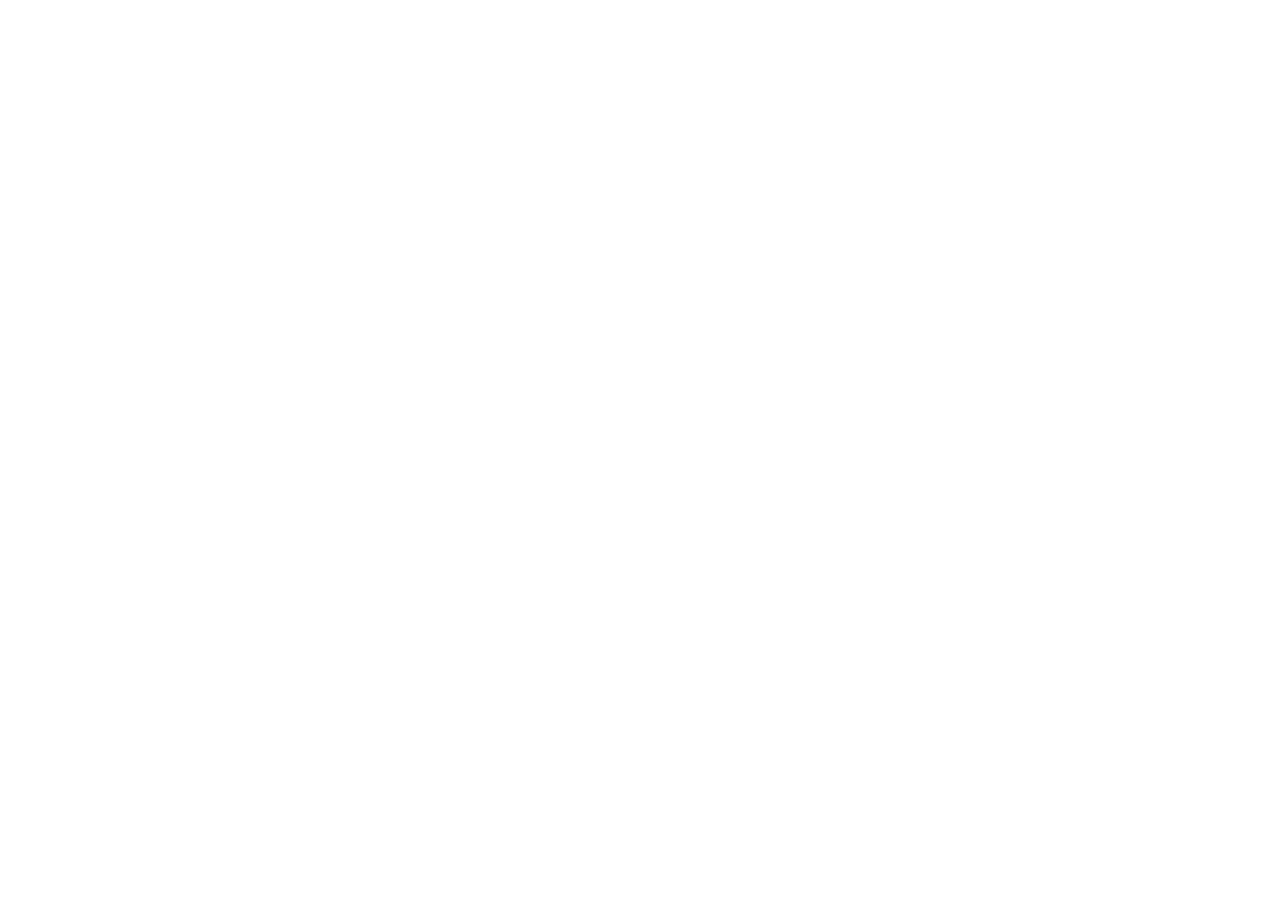
==== index.html @ 12477328 "committing bubble chart template" ====
<!DOCTYPE html>
<html>
<head>
  <meta charset="utf-8">
  <script src="http://d3js.org/d3.v3.min.js"></script>
    <style>
/*      circle {
        fill: orange;
        stroke: black;
        stroke-width: 0.7;
        opacity: 0.7;
      }

      h2 {
        text-align: center;
      }

      div.years_buttons {
        position: fixed;
        top: 5px;
        left: 50px;
      }

      div.years_buttons div {
        background-color: rgb(251, 201, 127);
        padding: 3px;
        margin: 7px;
      }*/
    </style>
    <script type="text/javascript">  
      function draw(geo_data) {
        "use strict";
        var margin = 75,
            width = 1400 - margin,
            height = 600 - margin;

        d3.select("body")
          .append("h2")
          .text("Prosper Data ");

        var svg = d3.select("body")
            .append("svg")
            .attr("width", width + margin)
            .attr("height", height + margin)
            .append('g')
            .attr('class', 'map');

        var projection = d3.geo.mercator()
                                .scale(140)
                                .translate([width/2, height/1.2]);

        var path = d3.geo.path().projection(projection);

        var map = svg.selectAll('path')
                    .data(geo_data.features)
                    .enter()
                    .append('path')
                    .attr('d', path)
                    .style('fill', 'lightBlue')
                    .style('stroke', 'black')
                    .style('stroke-width', 0.5);

        function plot_points(data) {
          // draw circles logic
          function agg_year(leaves) {
            var total = d3.sum(leaves, function(d) {
                return d['attendance'];
            });

            var coords = leaves.map(function(d) {
              return projection([+d.long, +d.lat]);
            });

            var center_x = d3.mean(coords, function(d) {
              return d[0];
            });

            var center_y = d3.mean(coords, function(d) {
              return d[1];
            });

            var teams = d3.set();

            leaves.forEach(function(d) {
              teams.add(d['team1']);
              teams.add(d['team2']);
            });

            return {
              'attendance': total,
              'x': center_x,
              'y': center_y,
              'teams' : teams.values()
            };
          };

          var nested = d3.nest()
                          .key(function(d) {
                            return d['date'].getUTCFullYear();
                          })
                          .rollup(agg_year)
                          .entries(data);

          var attendance_max = d3.max(nested, function(d) {
            return d.values['attendance'];
          });

          var radius = d3.scale.sqrt()
                          .domain([0, attendance_max])
                          .range([0,15]);

          function key_func(d) {
            return d['key'];
          };

          svg.append('g')
            .attr("class", "bubble")
            .selectAll("circle")
            .data(nested.sort(function(a,b){
              return b.values['attendance'] - a.values['attendance'];
            }), key_func)
            .enter()
            .append("circle")
            .attr("cx", function(d) {return d.values["x"];})
            .attr("cy", function(d) {return d.values["y"];})
            .attr("r", function(d) {
                return radius(d.values['attendance']);
            });

        function update(year) {
          var filtered = nested.filter(function(d) {
            return new Date(d['key']).getUTCFullYear() === year;

          });

          d3.select('h2')
            .text("World Cup " + year);

          var circles = svg.selectAll('circle')
                            .data(filtered, key_func);
          
          circles.exit().remove();

          circles.enter()
            .append("circle")
            .transition()
            .duration(500)
            .attr("cx", function(d) { return d.values['x'];})
            .attr('cy', function(d) { return d.values['y'];})
            .attr('r', function(d) { return radius(d.values['attendance']);})

          var countries = filtered[0].values['teams'];

          function update_countries(d){
            if(countries.indexOf(d.properties.name) !== -1) {
                return "lightBlue";
              } else {
                return "white";
              }
          }

          svg.selectAll('path')
            .transition()
            .duration(500)
            .style('fill', update_countries)
            .style('stroke', update_countries)
        };

        var year_idx = 0;

        var year_interval = setInterval(function() {
          update(years[year_idx]);

          year_idx++;

          if(year_idx>=years.length) {
            clearInterval(year_interval);

            var buttons = d3.select("body")
                            .append("div")
                            .attr("class", "years_buttons")
                            .selectAll("div")
                            .data(years)
                            .enter()
                            .append("div")
                            .text(function(d) {
                                return d;
                            });
            buttons.on("click", function(d){
              d3.select(".years_buttons")
                .selectAll("div")
                .transition()
                .duration(500)
                .style("color", "black")
                .style("background", "rgb(251,201,127)");
              d3.select(this)
                .transition()
                .duration(500)
                .style("background", "lightBlue")
                .style("color", "white");
              update(d);
            })
          }

        }, 1000);


        };


        var format = d3.time.format("%d-%m-%Y (%H:%M h)");

        d3.tsv("world_cup_geo.tsv", function(d) {
          d['attendance'] = +d['attendance'];
          d['date'] = format.parse(d['date']);
          return d;

        }, plot_points);


        };

      </script>
  </head>
<body>
  <script type="text/javascript">
  /*
    Use D3 to load the GeoJSON file
    */
    
d3.json("world_countries.json", draw);
  </script>
</body>
</html>
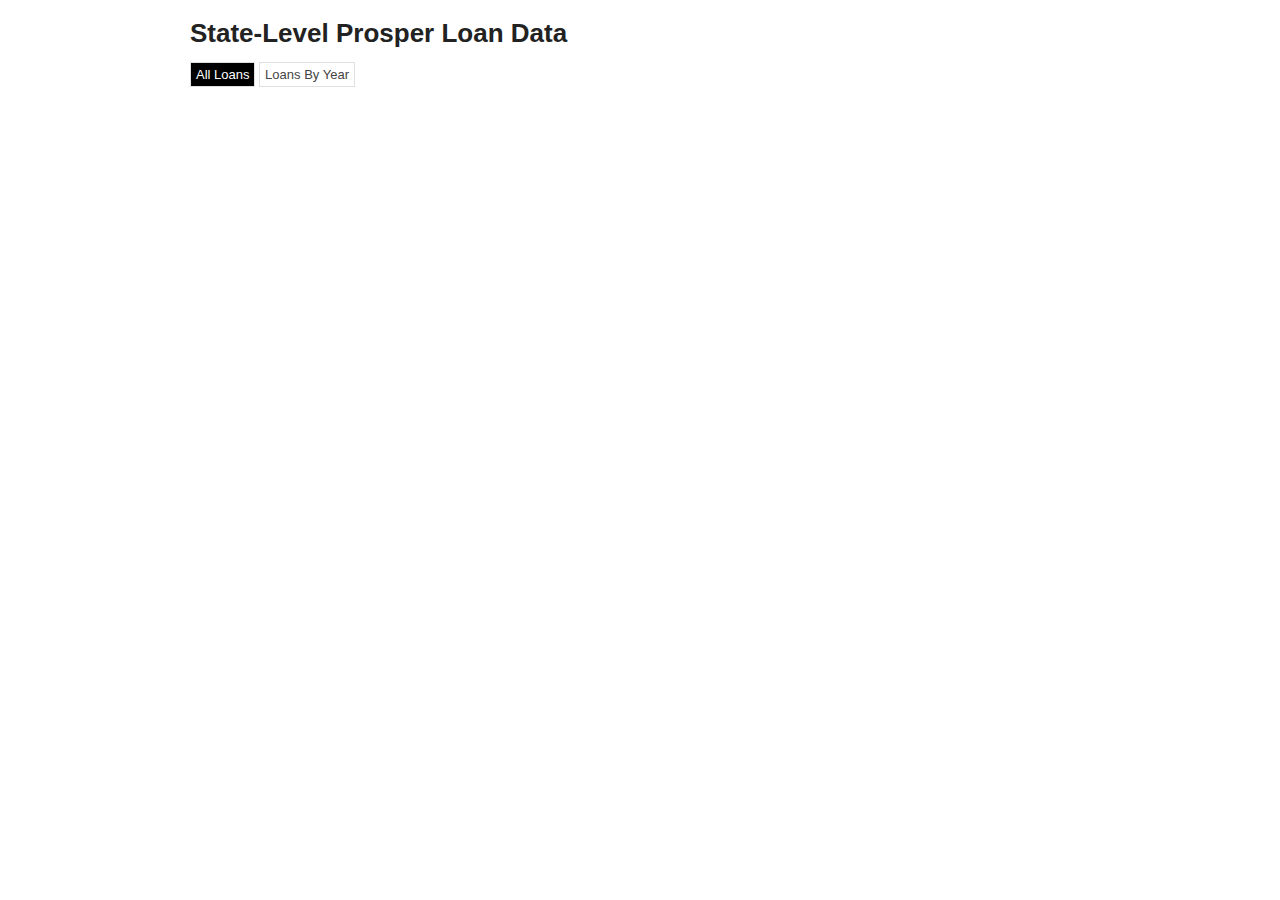
==== commit 2de9a2f0: "commit after first draft of visualization completed" ====
--- a/index.html
+++ b/index.html
@@ -1,234 +1,445 @@
-<!DOCTYPE html>
+<!doctype html>
 <html>
 <head>
-  <meta charset="utf-8">
-  <script src="http://d3js.org/d3.v3.min.js"></script>
-    <style>
-/*      circle {
-        fill: orange;
-        stroke: black;
-        stroke-width: 0.7;
-        opacity: 0.7;
-      }
-
-      h2 {
-        text-align: center;
-      }
-
-      div.years_buttons {
-        position: fixed;
-        top: 5px;
-        left: 50px;
-      }
-
-      div.years_buttons div {
-        background-color: rgb(251, 201, 127);
-        padding: 3px;
-        margin: 7px;
-      }*/
-    </style>
-    <script type="text/javascript">  
-      function draw(geo_data) {
-        "use strict";
-        var margin = 75,
-            width = 1400 - margin,
-            height = 600 - margin;
-
-        d3.select("body")
-          .append("h2")
-          .text("Prosper Data ");
-
-        var svg = d3.select("body")
-            .append("svg")
-            .attr("width", width + margin)
-            .attr("height", height + margin)
-            .append('g')
-            .attr('class', 'map');
-
-        var projection = d3.geo.mercator()
-                                .scale(140)
-                                .translate([width/2, height/1.2]);
-
-        var path = d3.geo.path().projection(projection);
-
-        var map = svg.selectAll('path')
-                    .data(geo_data.features)
-                    .enter()
-                    .append('path')
-                    .attr('d', path)
-                    .style('fill', 'lightBlue')
-                    .style('stroke', 'black')
-                    .style('stroke-width', 0.5);
-
-        function plot_points(data) {
-          // draw circles logic
-          function agg_year(leaves) {
-            var total = d3.sum(leaves, function(d) {
-                return d['attendance'];
-            });
-
-            var coords = leaves.map(function(d) {
-              return projection([+d.long, +d.lat]);
-            });
-
-            var center_x = d3.mean(coords, function(d) {
-              return d[0];
-            });
-
-            var center_y = d3.mean(coords, function(d) {
-              return d[1];
-            });
-
-            var teams = d3.set();
-
-            leaves.forEach(function(d) {
-              teams.add(d['team1']);
-              teams.add(d['team2']);
-            });
-
-            return {
-              'attendance': total,
-              'x': center_x,
-              'y': center_y,
-              'teams' : teams.values()
-            };
-          };
-
-          var nested = d3.nest()
-                          .key(function(d) {
-                            return d['date'].getUTCFullYear();
-                          })
-                          .rollup(agg_year)
-                          .entries(data);
-
-          var attendance_max = d3.max(nested, function(d) {
-            return d.values['attendance'];
-          });
-
-          var radius = d3.scale.sqrt()
-                          .domain([0, attendance_max])
-                          .range([0,15]);
-
-          function key_func(d) {
-            return d['key'];
-          };
-
-          svg.append('g')
-            .attr("class", "bubble")
-            .selectAll("circle")
-            .data(nested.sort(function(a,b){
-              return b.values['attendance'] - a.values['attendance'];
-            }), key_func)
-            .enter()
-            .append("circle")
-            .attr("cx", function(d) {return d.values["x"];})
-            .attr("cy", function(d) {return d.values["y"];})
-            .attr("r", function(d) {
-                return radius(d.values['attendance']);
-            });
-
-        function update(year) {
-          var filtered = nested.filter(function(d) {
-            return new Date(d['key']).getUTCFullYear() === year;
-
-          });
-
-          d3.select('h2')
-            .text("World Cup " + year);
-
-          var circles = svg.selectAll('circle')
-                            .data(filtered, key_func);
-          
-          circles.exit().remove();
-
-          circles.enter()
-            .append("circle")
-            .transition()
-            .duration(500)
-            .attr("cx", function(d) { return d.values['x'];})
-            .attr('cy', function(d) { return d.values['y'];})
-            .attr('r', function(d) { return radius(d.values['attendance']);})
-
-          var countries = filtered[0].values['teams'];
-
-          function update_countries(d){
-            if(countries.indexOf(d.properties.name) !== -1) {
-                return "lightBlue";
-              } else {
-                return "white";
-              }
-          }
-
-          svg.selectAll('path')
-            .transition()
-            .duration(500)
-            .style('fill', update_countries)
-            .style('stroke', update_countries)
-        };
-
-        var year_idx = 0;
-
-        var year_interval = setInterval(function() {
-          update(years[year_idx]);
-
-          year_idx++;
-
-          if(year_idx>=years.length) {
-            clearInterval(year_interval);
-
-            var buttons = d3.select("body")
-                            .append("div")
-                            .attr("class", "years_buttons")
-                            .selectAll("div")
-                            .data(years)
-                            .enter()
-                            .append("div")
-                            .text(function(d) {
-                                return d;
-                            });
-            buttons.on("click", function(d){
-              d3.select(".years_buttons")
-                .selectAll("div")
-                .transition()
-                .duration(500)
-                .style("color", "black")
-                .style("background", "rgb(251,201,127)");
-              d3.select(this)
-                .transition()
-                .duration(500)
-                .style("background", "lightBlue")
-                .style("color", "white");
-              update(d);
-            })
-          }
-
-        }, 1000);
-
-
-        };
-
-
-        var format = d3.time.format("%d-%m-%Y (%H:%M h)");
-
-        d3.tsv("world_cup_geo.tsv", function(d) {
-          d['attendance'] = +d['attendance'];
-          d['date'] = format.parse(d['date']);
-          return d;
-
-        }, plot_points);
-
-
-        };
-
-      </script>
-  </head>
+  <link rel="stylesheet" href="css/reset.css">
+  <link rel="stylesheet" href="css/bubble_chart.css">
+</head>
 <body>
-  <script type="text/javascript">
-  /*
-    Use D3 to load the GeoJSON file
-    */
-    
-d3.json("world_countries.json", draw);
-  </script>
+  <div class="container">
+    <h1>State-Level Prosper Loan Data</h1>
+    <div id="toolbar">
+      <a href="#" id="all" class="button active">All Loans</a>
+      <a href="#" id="year" class="button">Loans By Year</a>
+    </div>
+    <div id="vis"></div>
+
+  </div>
+
+<script src="http://d3js.org/d3.v3.min.js"></script>
+<script src="tooltip.js"></script>
+<script type="text/javascript">  
+
+function bubbleChart() {
+  // Constants for sizing
+  
+  var width = 1024;
+  var height = 768;
+  // tooltip for mouseover functionality
+  var tooltip = floatingTooltip('gates_tooltip', 240);
+  // Locations to move bubbles towards, depending
+  // on which view mode is selected.
+  var center = { x: width / 2, y: height / 2 };
+
+  var yearCenters = {
+    2006: { x: width / 3, y: height / 3 },
+    2007: { x: width / 2, y: height / 3 },
+    2008: { x: 2 * width / 3, y: height / 3 },
+    2009: { x: width / 3, y: height / 2 },
+    2010: { x: width / 2, y: height / 2 },
+    2011: { x: 2 * width / 3, y: height / 2 },
+    2012: { x: width / 3, y: 2 * height / 3 },
+    2013: { x: width / 2, y: 2 * height / 3 },
+    2014: { x: 2 * width / 3, y: 2 * height / 3 }
+  };
+
+
+  // X locations of the year titles.
+  var yearsTitleX = {
+    2006: 220,
+    2007: width/2,
+    2008: width-200,
+    2009: 150,
+    2010: width / 2 - 20,
+    2011: width - 100,
+    2012: 50,
+    2013: width / 2,
+    2014: width - 200,
+
+  };
+  // Y locations of the year titles.
+  var yearsTitleY = {
+    2006: 80,
+    2007: 20,
+    2008: 20,  
+    2009: height / 3,
+    2010: height / 3 - 20,
+    2011: height / 3 + 20,
+    2012: 2 * height / 3 - 50,
+    2013: 2 * height / 3 - 120,
+    2014: 2 * height / 3 - 60
+  };
+  // Used when setting up force and
+  // moving around nodes
+  var damper = 0.102;
+
+  // These will be set in create_nodes and create_vis
+  var svg = null;
+  var bubbles = null;
+  var nodes = [];
+
+  // Charge function that is called for each node.
+  // Charge is proportional to the diameter of the
+  // circle (which is stored in the radius attribute
+  // of the circle's associated data.
+  // This is done to allow for accurate collision
+  // detection with nodes of different sizes.
+  // Charge is negative because we want nodes to repel.
+  // Dividing by 8 scales down the charge to be
+  // appropriate for the visualization dimensions.
+  function charge(d) {
+    return -Math.pow(d.radius, 2.0) / 8;
+  }
+
+  // Here we create a force layout and
+  // configure it to use the charge function
+  // from above. This also sets some contants
+  // to specify how the force layout should behave.
+  // More configuration is done below.
+  var force = d3.layout.force()
+    .size([width, height])
+    .charge(charge)
+    .gravity(-0.01)
+    .friction(0.9);
+
+
+  // Nice looking colors - no reason to buck the trend
+  var fillColor = d3.scale.ordinal()
+    .domain([ "Alabama", "Alaska", "Arizona", "Arkansas", "California",
+              "Colorado", "Connecticut", "Delaware", "Florida", "Georgia",
+              "Hawaii", "Idaho", "Illinois", "Indiana", "Iowa",
+              "Kansas", "Kentucky", "Louisiana", "Maine", "Maryland",
+              "Massachusetts", "Michigan", "Minnesota", "Mississippi", "Missouri",
+              "Montana", "Nebraska", "Nevada", "New Hampshire", "New Jersey",
+              "New Mexico", "New York", "North Carolina", "North Dakota", "Ohio",
+              "Oklahoma", "Oregon", "Pennsylvania", "Rhode Island", "South Carolina",
+              "South Dakota", "Tennessee", "Texas", "Utah", "Vermont",
+              "Virginia", "Washington", "Washington, D.C.", "West Virginia", "Wisconsin",
+              "Wyoming"])
+    .range(["#3957ff", "#d3fe14", "#c9080a", "#fec7f8", "#0b7b3e", 
+            "#0bf0e9", "#c203c8", "#fd9b39", "#888593", "#906407", 
+            "#98ba7f", "#fe6794", "#10b0ff", "#ac7bff", "#fee7c0", 
+            "#964c63", "#1da49c", "#0ad811", "#bbd9fd", "#fe6cfe", 
+            "#297192", "#d1a09c", "#78579e", "#81ffad", "#739400", 
+            "#ca6949", "#d9bf01", "#646a58", "#d5097e", "#bb73a9", 
+            "#ccf6e9", "#9cb4b6", "#b6a7d4", "#9e8c62", "#6e83c8", 
+            "#01af64", "#a71afd", "#cfe589", "#d4ccd1", "#fd4109", 
+            "#bf8f0e", "#2f786e", "#4ed1a5", "#d8bb7d", "#a54509", 
+            "#6a9276", "#a4777a", "#fc12c9", "#606f15", "#3cc4d9", "#f31c4e"]);
+  // Sizes bubbles based on their area instead of raw radius
+  var radiusScale = d3.scale.pow()
+    .exponent(0.5)
+    .range([2, 60]);
+  /*
+   * This data manipulation function takes the raw data from
+   * the CSV file and converts it into an array of node objects.
+   * Each node will store data and visualization values to visualize
+   * a bubble.
+   *
+   * rawData is expected to be an array of data objects, read in from
+   * one of d3's loading functions like d3.csv.
+   *
+   * This function returns the new node array, with a node in that
+   * array for each element in the rawData input.
+   */
+  function createNodes(rawData) {
+    // Use map() to convert raw data into node data.
+    // Checkout http://learnjsdata.com/ for more on
+    // working with data.
+    var myNodes = rawData.map(function (d) {
+      return {
+        id: d.id,
+        radius: radiusScale(+d.LoanOriginalAmount),
+        value: d.LoanOriginalAmount,
+        state: d.BorrowerState,
+        year: d.Year,
+        x: Math.random() * 900,
+        y: Math.random() * 800
+      };
+    });
+    // sort them to prevent occlusion of smaller nodes.
+    myNodes.sort(function (a, b) { return b.value - a.value; });
+    return myNodes;
+  }
+
+  /*
+   * Main entry point to the bubble chart. This function is returned
+   * by the parent closure. It prepares the rawData for visualization
+   * and adds an svg element to the provided selector and starts the
+   * visualization creation process.
+   *
+   * selector is expected to be a DOM element or CSS selector that
+   * points to the parent element of the bubble chart. Inside this
+   * element, the code will add the SVG continer for the visualization.
+   *
+   * rawData is expected to be an array of data objects as provided by
+   * a d3 loading function like d3.csv.
+   */
+  var chart = function chart(selector, rawData) {
+    // Use the max LoanOriginalAmount in the data as the max in the scale's domain
+    // note we have to ensure the LoanOriginalAmount is a number by converting it
+    // with `+`.
+    var maxAmount = d3.max(rawData, function (d) {return +d.LoanOriginalAmount; });
+    radiusScale.domain([0, maxAmount]);
+
+    nodes = createNodes(rawData);
+    // Set the force's nodes to our newly created nodes array.
+    force.nodes(nodes);
+
+    // Create a SVG element inside the provided selector
+    // with desired size.
+    svg = d3.select(selector)
+      .append('svg')
+      .attr('width', width)
+      .attr('height', height);
+
+    // Bind nodes data to what will become DOM elements to represent them.
+    bubbles = svg.selectAll('.bubble')
+      .data(nodes, function (d) { return d.id; });
+
+    // Create new circle elements each with class `bubble`.
+    // There will be one circle.bubble for each object in the nodes array.
+    // Initially, their radius (r attribute) will be 0.
+    bubbles.enter().append('circle')
+      .classed('bubble', true)
+      .attr('r', 0)
+      .attr('fill', function (d) {return fillColor(d.state); })
+      .attr('stroke', function (d) {return d3.rgb(fillColor(d.state)).darker(); })
+      .attr('stroke-width', 2)
+      .on('mouseover', showDetail)
+      .on('mouseout', hideDetail);
+
+    // Fancy transition to make bubbles appear, ending with the
+    // correct radius
+    bubbles.transition()
+      .duration(2000)
+      .attr('r', function (d) { return d.radius; });
+
+    // Set initial layout to single group.
+    groupBubbles();
+  };
+
+  /*
+   * Sets visualization in "single group mode".
+   * The year labels are hidden and the force layout
+   * tick function is set to move all nodes to the
+   * center of the visualization.
+   */
+  function groupBubbles() {
+    hideYears();
+
+    force.on('tick', function (e) {
+      bubbles.each(moveToCenter(e.alpha))
+        .attr('cx', function (d) { return d.x; })
+        .attr('cy', function (d) { return d.y; });
+    });
+
+    force.start();
+  }
+
+  /*
+   * Helper function for "single group mode".
+   * Returns a function that takes the data for a
+   * single node and adjusts the position values
+   * of that node to move it toward the center of
+   * the visualization.
+   *
+   * Positioning is adjusted by the force layout's
+   * alpha parameter which gets smaller and smaller as
+   * the force layout runs. This makes the impact of
+   * this moving get reduced as each node gets closer to
+   * its destination, and so allows other forces like the
+   * node's charge force to also impact final location.
+   */
+  function moveToCenter(alpha) {
+    return function (d) {
+      d.x = d.x + (center.x - d.x) * damper * alpha;
+      d.y = d.y + (center.y - d.y) * damper * alpha;
+    };
+  }
+
+  /*
+   * Sets visualization in "split by year mode".
+   * The year labels are shown and the force layout
+   * tick function is set to move nodes to the
+   * yearCenter of their data's year.
+   */
+  function splitBubbles() {
+    showYears();
+
+    force.on('tick', function (e) {
+      bubbles.each(moveToYears(e.alpha))
+        .attr('cx', function (d) { return d.x; })
+        .attr('cy', function (d) { return d.y; });
+    });
+
+    force.start();
+  }
+
+  /*
+   * Helper function for "split by year mode".
+   * Returns a function that takes the data for a
+   * single node and adjusts the position values
+   * of that node to move it the year center for that
+   * node.
+   *
+   * Positioning is adjusted by the force layout's
+   * alpha parameter which gets smaller and smaller as
+   * the force layout runs. This makes the impact of
+   * this moving get reduced as each node gets closer to
+   * its destination, and so allows other forces like the
+   * node's charge force to also impact final location.
+   */
+  function moveToYears(alpha) {
+    return function (d) {
+      var target = yearCenters[d.year];
+      d.x = d.x + (target.x - d.x) * damper * alpha * 1.1;
+      d.y = d.y + (target.y - d.y) * damper * alpha * 1.1;
+    };
+  }
+
+  /*
+   * Hides Year title displays.
+   */
+  function hideYears() {
+    svg.selectAll('.year').remove();
+  }
+
+  /*
+   * Shows Year title displays.
+   */
+  function showYears() {
+    // Another way to do this would be to create
+    // the year texts once and then just hide them.
+    var yearsData = d3.keys(yearsTitleX);
+    var years = svg.selectAll('.year')
+      .data(yearsData);
+
+    years.enter().append('text')
+      .attr('class', 'year')
+      .attr('x', function (d) { return yearsTitleX[d]; })
+      .attr('y', function (d) { return yearsTitleY[d]; })
+      .attr('text-anchor', 'middle')
+      .text(function (d) { return d; });
+  }
+
+
+  /*
+   * Function called on mouseover to display the
+   * details of a bubble in the tooltip.
+   */
+  function showDetail(d) {
+    // change outline to indicate hover state.
+    d3.select(this).attr('stroke', 'black');
+
+    var content = '<span class="name">State: </span><span class="value">' +
+                  d.state +
+                  '</span><br/>' +
+                  '<span class="name">Amount: </span><span class="value">$' +
+                  addCommas(d.value) +
+                  '</span><br/>' +
+                  '<span class="name">Year: </span><span class="value">' +
+                  d.year +
+                  '</span>';
+    tooltip.showTooltip(content, d3.event);
+  }
+
+  /*
+   * Hides tooltip
+   */
+  function hideDetail(d) {
+    // reset outline
+    d3.select(this)
+      .attr('stroke', d3.rgb(fillColor(d.BorrowerState)).darker());
+
+    tooltip.hideTooltip();
+  }
+
+  /*
+   * Externally accessible function (this is attached to the
+   * returned chart function). Allows the visualization to toggle
+   * between "single group" and "split by year" modes.
+   *
+   * displayName is expected to be a string and either 'year' or 'all'.
+   */
+  chart.toggleDisplay = function (displayName) {
+    if (displayName === 'year') {
+      splitBubbles();
+    } else {
+      groupBubbles();
+    }
+  };
+
+
+  // return the chart function from closure.
+  return chart;
+}
+
+/*
+ * Below is the initialization code as well as some helper functions
+ * to create a new bubble chart instance, load the data, and display it.
+ */
+
+var myBubbleChart = bubbleChart();
+
+/*
+ * Function called once data is loaded from CSV.
+ * Calls bubble chart function to display inside #vis div.
+ */
+function display(error, data) {
+  if (error) {
+    console.log(error);
+  }
+
+  myBubbleChart('#vis', data);
+}
+
+/*
+ * Sets up the layout buttons to allow for toggling between view modes.
+ */
+function setupButtons() {
+  d3.select('#toolbar')
+    .selectAll('.button')
+    .on('click', function () {
+      // Remove active class from all buttons
+      d3.selectAll('.button').classed('active', false);
+      // Find the button just clicked
+      var button = d3.select(this);
+
+      // Set it as the active button
+      button.classed('active', true);
+
+      // Get the id of the button
+      var buttonId = button.attr('id');
+
+      // Toggle the bubble chart based on
+      // the currently clicked button.
+      myBubbleChart.toggleDisplay(buttonId);
+    });
+}
+
+/*
+ * Helper function to convert a number into a string
+ * and add commas to it to improve presentation.
+ */
+function addCommas(nStr) {
+  nStr += '';
+  var x = nStr.split('.');
+  var x1 = x[0];
+  var x2 = x.length > 1 ? '.' + x[1] : '';
+  var rgx = /(\d+)(\d{3})/;
+  while (rgx.test(x1)) {
+    x1 = x1.replace(rgx, '$1' + ',' + '$2');
+  }
+
+  return x1 + x2;
+}
+
+// Load the data.
+d3.csv('prosperLoanData_grouped.csv', display);
+// setup the buttons.
+setupButtons();
+
+</script>
+
 </body>
 </html>
--- a/css/bubble_chart.css
+++ b/css/bubble_chart.css
@@ -0,0 +1,69 @@
+a, a:visited, a:active {
+  color: #444;
+}
+
+.container {
+  max-width: 900px;
+  margin: auto;
+}
+
+.button {
+  min-width: 130px;
+  padding: 4px 5px;
+  cursor: pointer;
+  text-align: center;
+  font-size: 13px;
+  border: 1px solid #e0e0e0;
+  text-decoration: none;
+}
+
+.button.active {
+  background: #000;
+  color: #fff;
+}
+
+
+#vis {
+  width: 940px;
+  height: 600px;
+  clear: both;
+  margin-bottom: 10px;
+}
+
+#toolbar {
+  margin-top: 10px;
+}
+
+.year {
+  font-size: 21px;
+  fill: #aaa;
+  cursor: default;
+}
+
+.tooltip {
+	position: absolute;
+	top: 100px;
+	left: 100px;
+  -moz-border-radius:5px;
+	border-radius: 5px;
+  border: 2px solid #000;
+  background: #fff;
+	opacity: .9;
+  color: black;
+	padding: 10px;
+	width: 300px;
+	font-size: 12px;
+	z-index: 10;
+}
+
+.tooltip .title {
+	font-size: 13px;
+}
+
+.tooltip .name {
+  font-weight:bold;
+}
+
+.footer {
+  text-align: center;
+}
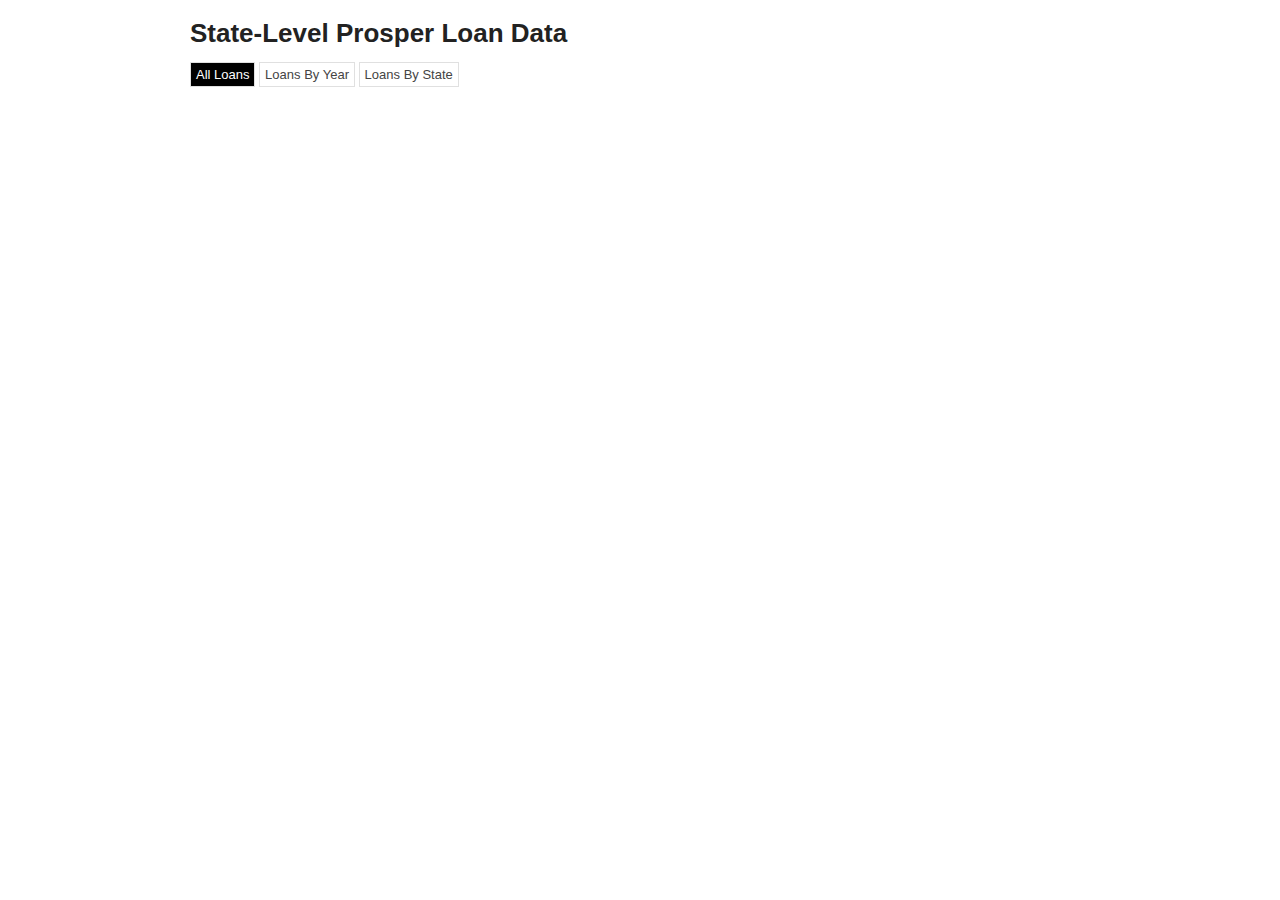
==== commit 06425332: "trying to add 'by state' function to viz" ====
--- a/index.html
+++ b/index.html
@@ -10,6 +10,7 @@
     <div id="toolbar">
       <a href="#" id="all" class="button active">All Loans</a>
       <a href="#" id="year" class="button">Loans By Year</a>
+      <a href="#" id="state" class="button">Loans By State</a>
     </div>
     <div id="vis"></div>
 
@@ -30,6 +31,60 @@
   // on which view mode is selected.
   var center = { x: width / 2, y: height / 2 };
 
+  var stateCenters = {
+    "Alaska": { x: width/5, y: height/11 },
+    "Alabama": { x: 2* width/5, y: height/11 },
+    "Arkansas": { x: width/2, y: height/11 },
+    "Arizona": { x: 3 * width/5, y: height/11 },
+    "California": { x: 4 * width/5, y: height/11 },
+    "Colorado": { x: width/5, y: 2*height/11 },
+    "Connecticut": { x: 2* width/5, y: 2*height/11 },
+    "Washington, D.C.": { x: width/2, y: 2*height/11 },
+    "Delaware": { x: 3 * width/5, y: 2*height/11 },
+    "Florida": { x: 4 * width/5, y: 2*height/11 },
+    "Georgia": { x: width/5, y: 3*height/11 },
+    "Hawaii": { x: 2* width/5, y: 3*height/11 },
+    "Iowa": { x: width/2, y: 3*height/11 },
+    "Idaho": { x: 3 * width/5, y: 3*height/11 },
+    "Illinois": { x: 4 * width/5, y: 3*height/11 },
+    "Indiana": { x: width/5, y: 4*height/11 },
+    "Kansas": { x: 2* width/5, y: 4*height/11 },
+    "Kentucky": { x: width/2, y: 4*height/11 },
+    "Louisiana": { x: 3 * width/5, y: 4*height/11 },
+    "Massachusetts": { x: 4 * width/5, y: 4*height/11 },
+    "Maryland": { x: width/5, y: 5*height/11 },
+    "Maine": { x: 2* width/5, y: 5*height/11 },
+    "Michigan": { x: width/2, y: 5*height/11 },
+    "Minnesota": { x: 3 * width/5, y: 5*height/11 },
+    "Missouri": { x: 4 * width/5, y: 5*height/11 },
+    "Mississippi": { x: width/5, y: 6*height/11 },
+    "Montana": { x: 2* width/5, y: 6*height/11 },
+    "North Carolina": { x: width/2, y: 6*height/11 },
+    "North Dakota": { x: 3 * width/5, y: 6*height/11 },
+    "Nebraska": { x: 4 * width/5, y: 6*height/11 },
+    "New Hampshire": { x: width/5, y: 7*height/11 },
+    "New Jersey": { x: 2* width/5, y: 7*height/11 },
+    "New Mexico": { x: width/2, y: 7*height/11 },
+    "Nevada": { x: 3 * width/5, y: 7*height/11 },
+    "New York": { x: 4 * width/5, y: 7*height/11 },
+    "Ohio": { x: width/5, y: 8*height/11 },
+    "Oklahoma": { x: 2* width/5, y: 8*height/11 },
+    "Oregon": { x: width/2, y: 8*height/11 },
+    "Pennsylvania": { x: 3 * width/5, y: 8*height/11 },
+    "Rhode Island": { x: 4 * width/5, y: 8*height/11 },
+    "South Carolina": { x: width/5, y: 9*height/11 },
+    "South Dakota": { x: 2* width/5, y: 9*height/11 },
+    "Tennessee": { x: width/2, y: 9*height/11 },
+    "Texas": { x: 3 * width/5, y: 9*height/11 },
+    "Utah": { x: 4 * width/5, y: 9*height/11 },
+    "Virginia": { x: width/7, y: 10*height/11 },
+    "Vermont": { x: 2* width/7, y: 10*height/11 },
+    "Washington": { x: width/2, y: 10*height/11 },
+    "Wisconsin": { x: 3 * width/7, y: 10*height/11 },
+    "West Virginia": { x: 4 * width/7, y: 10*height/11 },
+    "Wyoming": { x: width/7, y: 10*height/11 }
+
+  }
   var yearCenters = {
     2006: { x: width / 3, y: height / 3 },
     2007: { x: width / 2, y: height / 3 },
@@ -68,6 +123,114 @@
     2013: 2 * height / 3 - 120,
     2014: 2 * height / 3 - 60
   };
+
+var statesTitleX = {
+  "Alaska": width/5,
+  "Alabama": 2* width/5,
+  "Arkansas": width/2,
+  "Arizona": 3 * width/5,
+  "California": 4 * width/5,
+  "Colorado": width/5,
+  "Connecticut": 2* width/5,
+  "Washington, D.C.": width/2,
+  "Delaware": 3 * width/5,
+  "Florida": 4 * width/5,
+  "Georgia": width/5,
+  "Hawaii": 2* width/5,
+  "Iowa": width/2,
+  "Idaho": 3 * width/5,
+  "Illinois": 4 * width/5,
+  "Indiana": width/5,
+  "Kansas": 2* width/5,
+  "Kentucky": width/2,
+  "Louisiana": 3 * width/5,
+  "Massachusetts": 4 * width/5,
+  "Maryland": width/5,
+  "Maine": 2* width/5,
+  "Michigan": width/2,
+  "Minnesota": 3 * width/5,
+  "Missouri": 4 * width/5,
+  "Mississippi": width/5,
+  "Montana": 2* width/5,
+  "North Carolina": width/2,
+  "North Dakota": 3 * width/5,
+  "Nebraska": 4 * width/5,
+  "New Hampshire": width/5,
+  "New Jersey": 2* width/5,
+  "New Mexico": width/2,
+  "Nevada": 3 * width/5,
+  "New York": 4 * width/5,
+  "Ohio": width/5,
+  "Oklahoma": 2* width/5,
+  "Oregon": width/2,
+  "Pennsylvania": 3 * width/5,
+  "Rhode Island": 4 * width/5,
+  "South Carolina": width/5,
+  "South Dakota": 2* width/5,
+  "Tennessee": width/2,
+  "Texas": 3 * width/5,
+  "Utah": 4 * width/5,
+  "Virginia": width/7,
+  "Vermont": 2* width/7,
+  "Washington": width/2,
+  "Wisconsin": 3 * width/7,
+  "West Virginia": 4 * width/7,
+  "Wyoming": width/7
+}
+var statesTitleY = {
+  "Alaska": height/11,
+  "Alabama": height/11,
+  "Arkansas": height/11,
+  "Arizona": height/11,
+  "California": height/11,
+  "Colorado": 2*height/11,
+  "Connecticut": 2*height/11,
+  "Washington, D.C.": 2*height/11,
+  "Delaware": 2*height/11,
+  "Florida": 2*height/11,
+  "Georgia": 3*height/11,
+  "Hawaii": 3*height/11,
+  "Iowa": 3*height/11,
+  "Idaho": 3*height/11,
+  "Illinois": 3*height/11,
+  "Indiana": 4*height/11,
+  "Kansas": 4*height/11,
+  "Kentucky": 4*height/11,
+  "Louisiana": 4*height/11,
+  "Massachusetts": 4*height/11,
+  "Maryland": 5*height/11,
+  "Maine": 5*height/11,
+  "Michigan": 5*height/11,
+  "Minnesota": 5*height/11,
+  "Missouri": 5*height/11,
+  "Mississippi": 6*height/11,
+  "Montana": 6*height/11,
+  "North Carolina": 6*height/11,
+  "North Dakota": 6*height/11,
+  "Nebraska": 6*height/11,
+  "New Hampshire": 7*height/11,
+  "New Jersey": 7*height/11,
+  "New Mexico": 7*height/11,
+  "Nevada": 7*height/11,
+  "New York": 7*height/11,
+  "Ohio": 8*height/11,
+  "Oklahoma": 8*height/11,
+  "Oregon": 8*height/11,
+  "Pennsylvania": 8*height/11,
+  "Rhode Island": 8*height/11,
+  "South Carolina": 9*height/11,
+  "South Dakota": 9*height/11,
+  "Tennessee": 9*height/11,
+  "Texas": 9*height/11,
+  "Utah": 9*height/11,
+  "Virginia": 10*height/11,
+  "Vermont": 10*height/11,
+  "Washington": 10*height/11,
+  "Wisconsin": 10*height/11,
+  "West Virginia": 10*height/11,
+  "Wyoming": 10*height/11
+}
+
   // Used when setting up force and
   // moving around nodes
   var damper = 0.102;
@@ -226,6 +389,7 @@
    */
   function groupBubbles() {
     hideYears();
+    hideStates();
 
     force.on('tick', function (e) {
       bubbles.each(moveToCenter(e.alpha))
@@ -263,18 +427,27 @@
    * tick function is set to move nodes to the
    * yearCenter of their data's year.
    */
-  function splitBubbles() {
+  function splitBubblesYear() {
     showYears();
-
-    force.on('tick', function (e) {
+    force.on('tick', function (e) {debugger;
       bubbles.each(moveToYears(e.alpha))
-        .attr('cx', function (d) { return d.x; })
-        .attr('cy', function (d) { return d.y; });
+        .attr('cx', function (d) {return d.x; })
+        .attr('cy', function (d) {return d.y; });
     });
 
     force.start();
   }
-
+  function splitBubblesState() {
+    showStates();
+    debugger;
+    force.on('tick', function (e) {debugger;
+      bubbles.each(moveToStates(e.alpha))
+        .attr('cx', function (d) {return d.x; })
+        .attr('cy', function (d) {return d.y; });
+    });
+
+    force.start();
+  }
   /*
    * Helper function for "split by year mode".
    * Returns a function that takes the data for a
@@ -313,15 +486,42 @@
     var yearsData = d3.keys(yearsTitleX);
     var years = svg.selectAll('.year')
       .data(yearsData);
-
     years.enter().append('text')
       .attr('class', 'year')
-      .attr('x', function (d) { return yearsTitleX[d]; })
-      .attr('y', function (d) { return yearsTitleY[d]; })
+      .attr('x', function (d) {  return yearsTitleX[d]; })
+      .attr('y', function (d) {  return yearsTitleY[d]; })
       .attr('text-anchor', 'middle')
       .text(function (d) { return d; });
   }
 
+  function moveToStates(alpha) {
+    return function (d) {
+      var target = stateCenters[d.state]; 
+      d.x = d.x + (target.x - d.x) * damper * alpha * 1.1;
+      d.y = d.y + (target.y - d.y) * damper * alpha * 1.1;
+    };
+      debugger;
+  }
+  function hideStates() {
+    svg.selectAll('.state').remove();
+  }
+
+  /*
+   * Shows State title displays.
+   */
+  function showStates() {
+    // Another way to do this would be to create
+    // the year texts once and then just hide them.
+    var statesData = d3.keys(statesTitleX);
+    var states = svg.selectAll('.state')
+      .data(statesData);
+    states.enter().append('text')
+      .attr('class', 'state')
+      .attr('x', function (d) {  return statesTitleX[d]; })
+      .attr('y', function (d) {  return statesTitleY[d]; })
+      .attr('text-anchor', 'middle')
+      .text(function (d) { return d; });
+  }
 
   /*
    * Function called on mouseover to display the
@@ -363,8 +563,10 @@
    */
   chart.toggleDisplay = function (displayName) {
     if (displayName === 'year') {
-      splitBubbles();
-    } else {
+      splitBubblesYear();
+    } else if (displayName === 'state'){
+    splitBubblesState();
+     } else {
       groupBubbles();
     }
   };
@@ -404,10 +606,8 @@
       d3.selectAll('.button').classed('active', false);
       // Find the button just clicked
       var button = d3.select(this);
-
       // Set it as the active button
       button.classed('active', true);
-
       // Get the id of the button
       var buttonId = button.attr('id');
 
--- a/css/bubble_chart.css
+++ b/css/bubble_chart.css
@@ -39,6 +39,11 @@
   fill: #aaa;
   cursor: default;
 }
+.state {
+  font-size: 21px;
+  fill: #aaa;
+  cursor: default;
+}
 
 .tooltip {
 	position: absolute;
